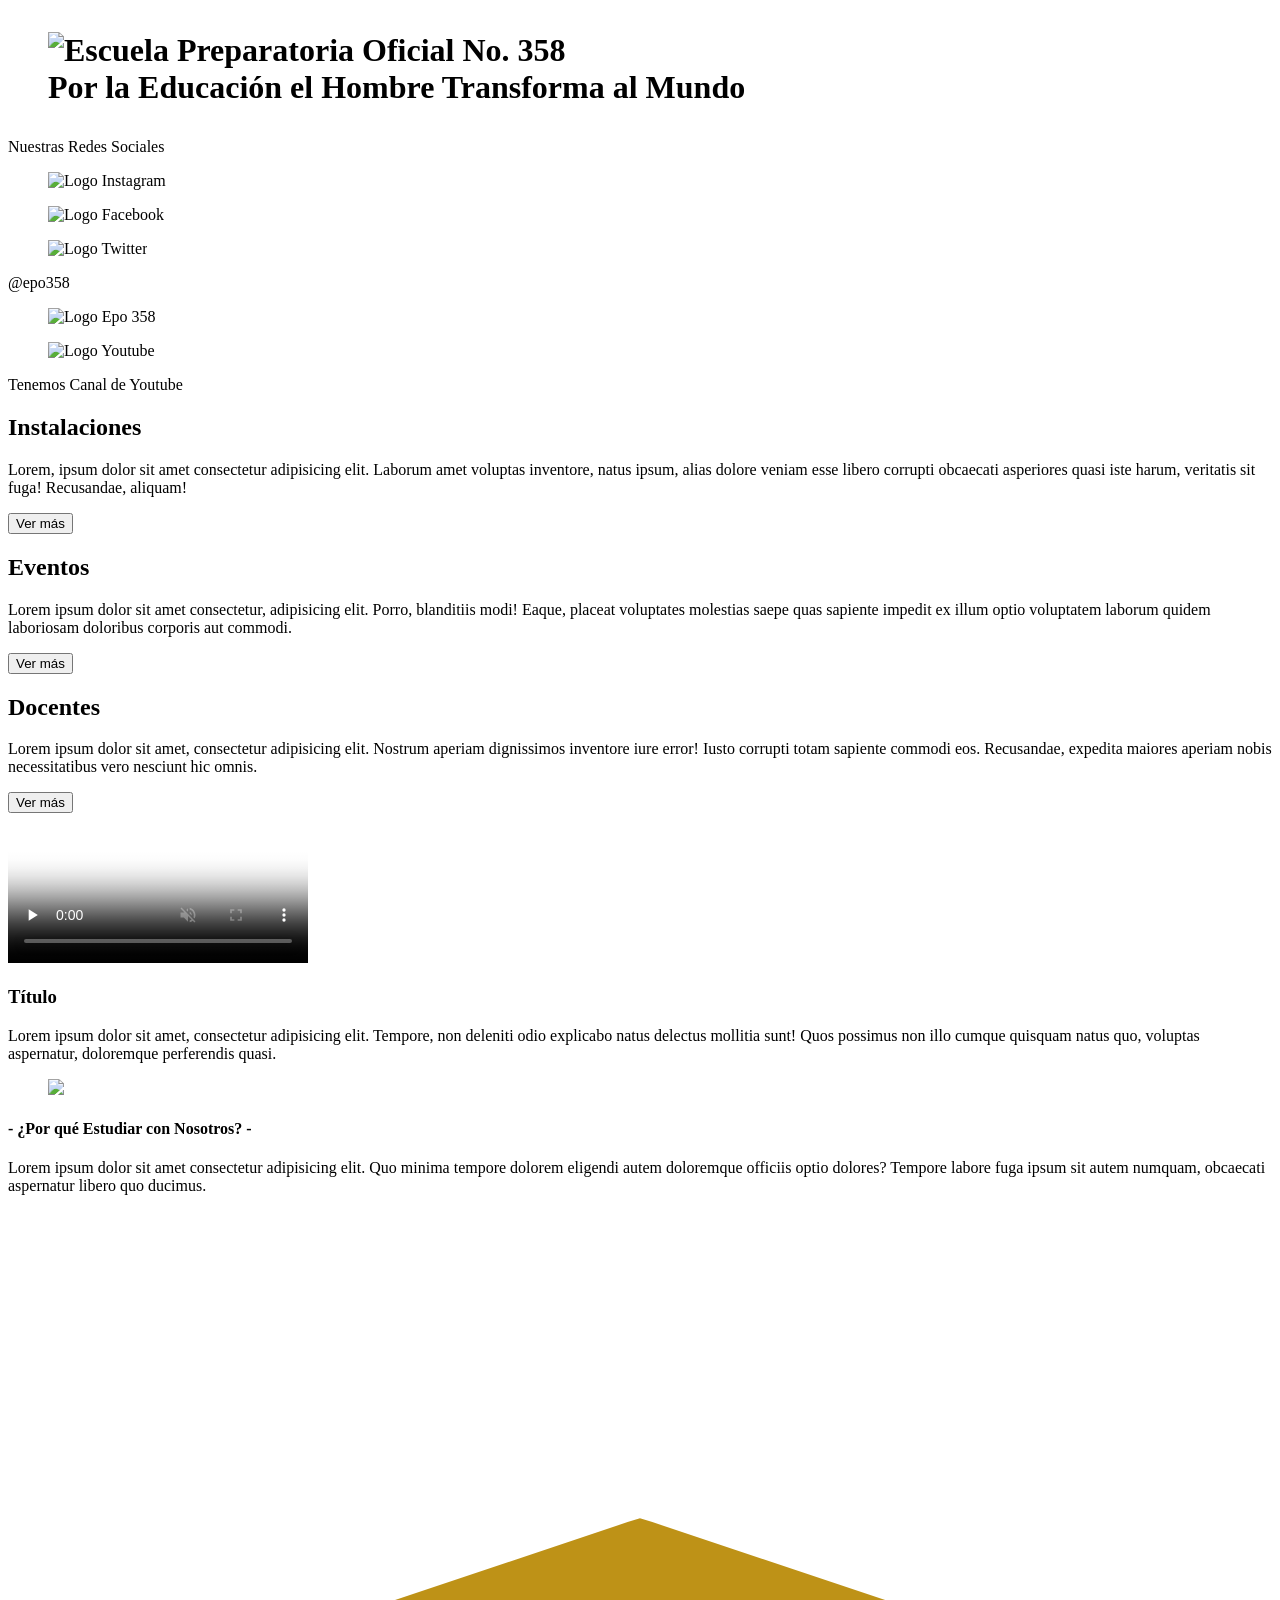
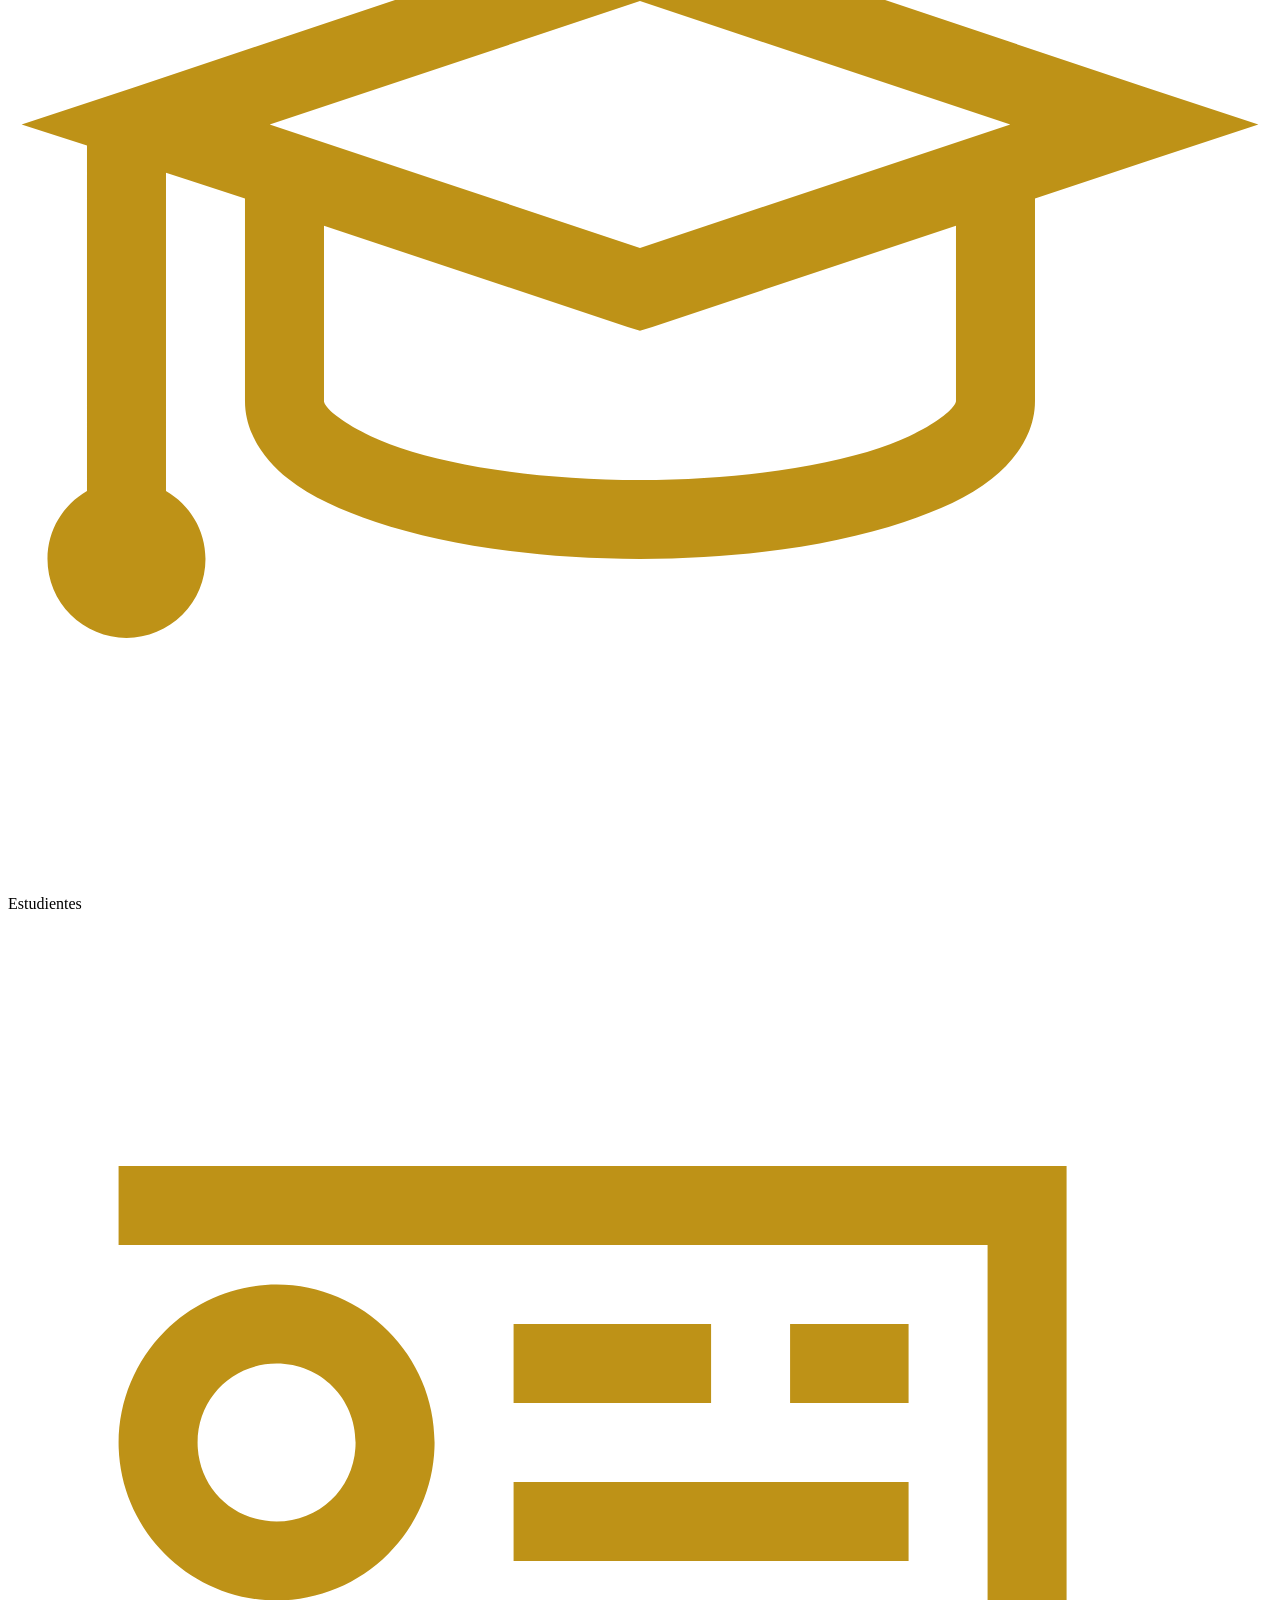
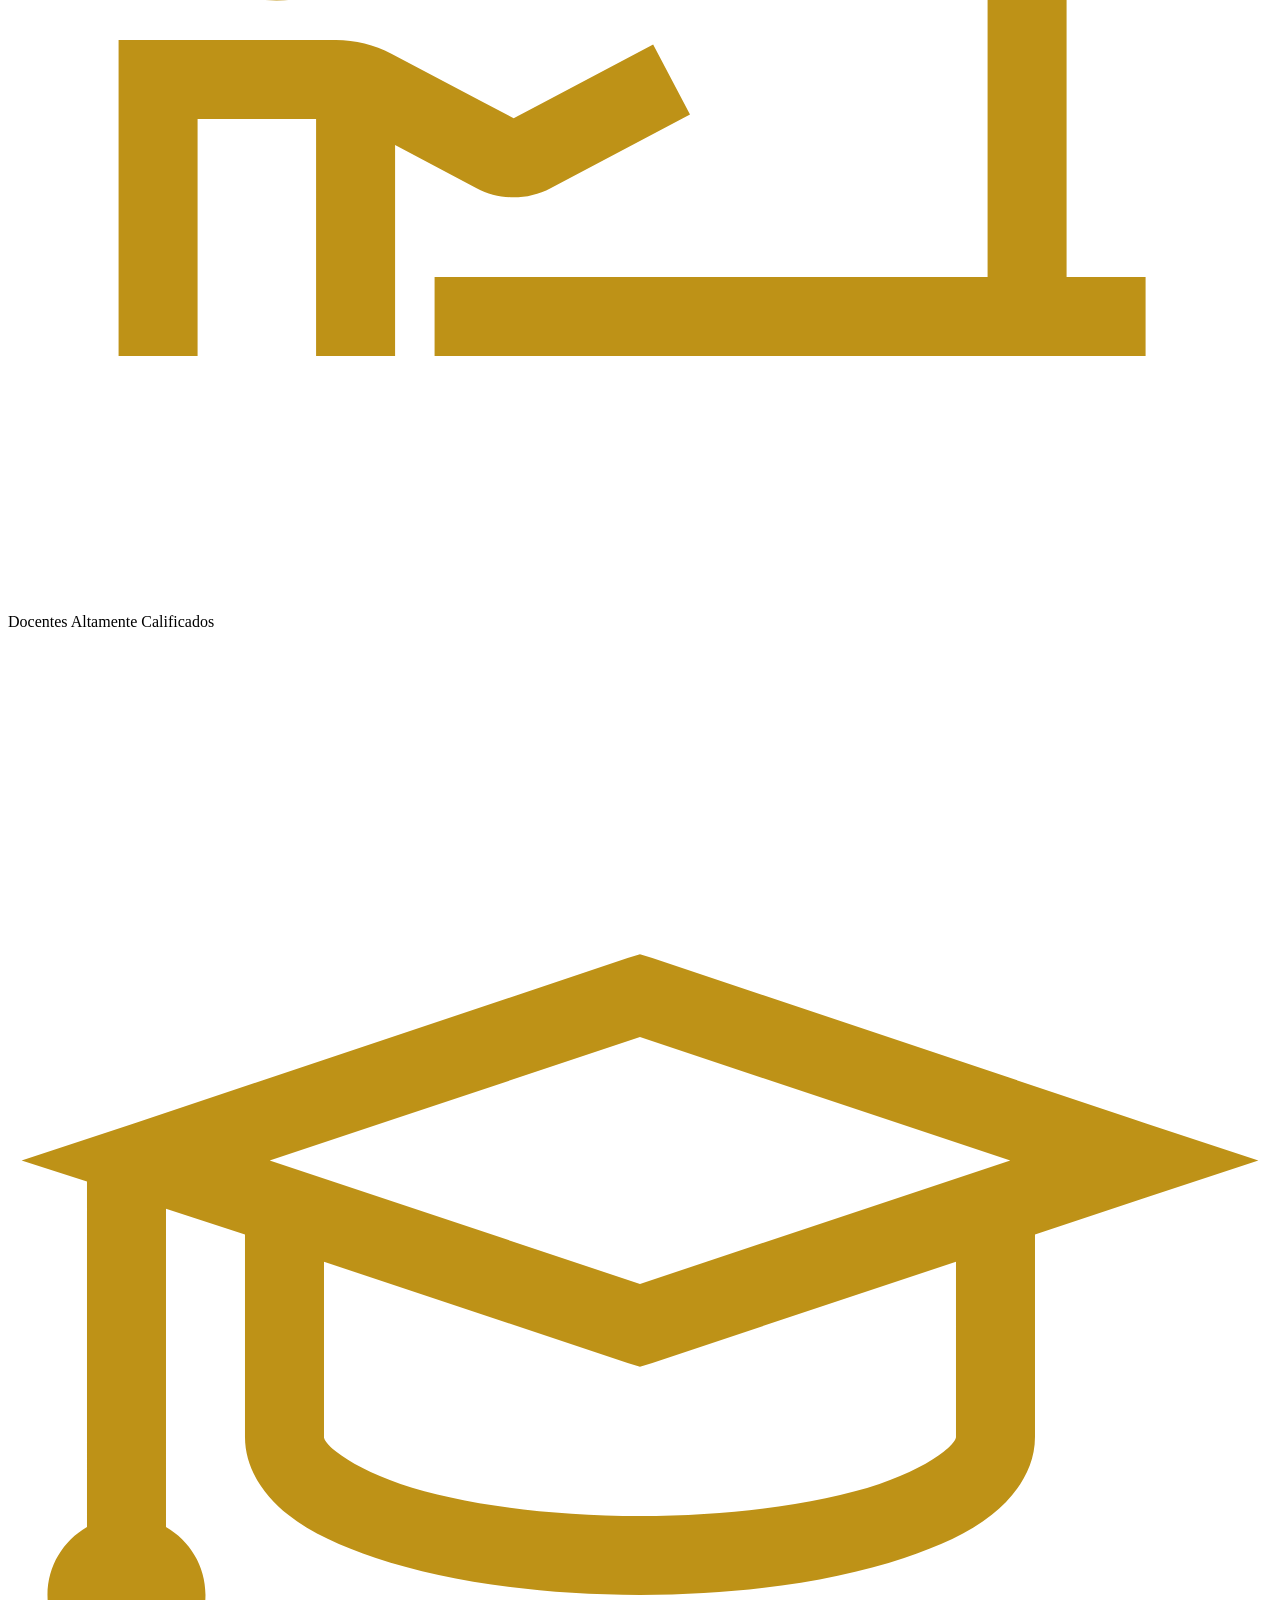
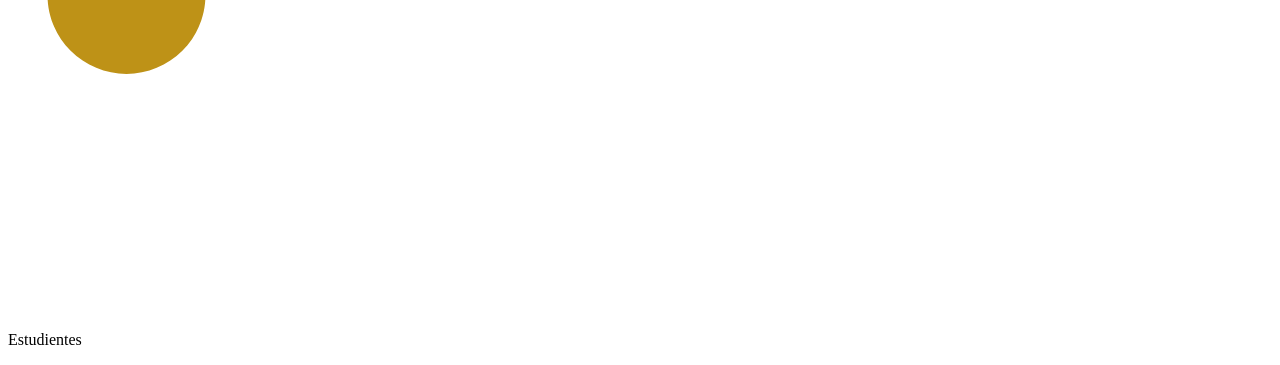
==== index.html @ b6f21674 "Terminación del index responsivo, falta header." ====
<!DOCTYPE html>
<html lang="es-MX">
<head>
  <meta charset="UTF-8">
  <meta name="description" content="Escuela Preparatoria Oficial Numero 358.">
  <meta name="keywords" content="Preparatoria, preparatoria, Bachillerato, bachillerato, Prepa, prepa, EPO, epo, Lerma, lerma">
  <meta name="robots" content="index, follow">
  <meta http-equiv="X-UA-Compatible" content="IE=edge">
  <meta name="viewport" content="width=device-width, initial-scale=1.0">
  <link rel="preconnect" href="https://fonts.googleapis.com">
  <link rel="preconnect" href="https://fonts.gstatic.com" crossorigin>
  <link href="https://fonts.googleapis.com/css2?family=Rubik:ital,wght@0,400;0,500;0,700;1,300&display=swap" rel="stylesheet">
  <link rel="stylesheet" href="assets/css/small.css" media="screen and (max-width: 480px)">
  <link rel="stylesheet" href="assets/css/medium.css" media="screen and (min-width: 480px) and (max-width: 680px)">
  <link rel="stylesheet" href="assets/css/large.css" media="screen and (min-width: 680px) and (max-width: 800px)">
  <link rel="stylesheet" href="assets/css/extra_large.css" media="screen and (min-width: 800px) and (max-width: 1200px)">
  <link rel="stylesheet" href="assets/css/largeX.css" media="screen and (min-width: 1200px)">
  <title>EPO 358</title>
</head>
<body>

  <div class="container">

    <main class="mainContent">


      <div class="hero">

        <h1 class="hero__title">
          <figure>
            <img src="assets/logos/name.png" alt="Escuela Preparatoria Oficial No. 358" class="hero__tittle--image">
            <figcaption>Por la Educación el Hombre Transforma al Mundo</figcaption>
          </figure>
        </h1>

        <div class="hero__social">
  
          <div class="hero__socialMediaOne">
  
            <p>Nuestras Redes Sociales</p>
  
            <div class="hero__socialMediaOne--logos">
              <figure><img src="assets/logos/instagram.png" alt="Logo Instagram"></figure>
              <figure><img src="assets/logos/facebook.png" alt="Logo Facebook"></figure>
              <figure><img src="assets/logos/twitter.png" alt="Logo Twitter"></figure>
            </div>
  
            <p>@epo358</p>
  
          </div>


          <div class="hero__logo">
            <figure>
              <img src="assets/logos/logo.png" alt="Logo Epo 358">
            </figure>
          </div>
  
  
          <div class="hero__socialMediaTwo">
  
            <figure><img src="assets/logos/youtube.png" alt="Logo Youtube"></figure>
            <p>Tenemos Canal de Youtube</p>
  
          </div>

        </div>


      </div>





      <div class="cards">

        <div class="cards__section">

          <section>
            <h2>Instalaciones</h2>
            <p>Lorem, ipsum dolor sit amet consectetur adipisicing elit. Laborum amet voluptas inventore, natus ipsum, alias dolore veniam esse libero corrupti obcaecati asperiores quasi iste harum, veritatis sit fuga! Recusandae, aliquam!</p>
          </section>
          <button>Ver más</button>
          
        </div>


        <div class="cards__section">

          <section>
            <h2>Eventos</h2>
            <p>Lorem ipsum dolor sit amet consectetur, adipisicing elit. Porro, blanditiis modi! Eaque, placeat voluptates molestias saepe quas sapiente impedit ex illum optio voluptatem laborum quidem laboriosam doloribus corporis aut commodi.</p>
          </section>
          <button>Ver más</button>

        </div>


        <div class="cards__section">

          <section>
            <h2>Docentes</h2>
            <p>Lorem ipsum dolor sit amet, consectetur adipisicing elit. Nostrum aperiam dignissimos inventore iure error! Iusto corrupti totam sapiente commodi eos. Recusandae, expedita maiores aperiam nobis necessitatibus vero nesciunt hic omnis.</p>
          </section>
          <button>Ver más</button>

        </div>

      </div>





      <div class="videoIntro">

        <div class="videoIntro__container">
          <video controls preload="none" poster="assets/logos/logo.png" muted>
            <source src="assets/videos/intro.webm" type="video/webm">
            Lo sentimos, tu navegador no soporta la reproducción de este video.
          </video>
        </div>

          <section>
            <h3>Título</h3>
            <p>Lorem ipsum dolor sit amet, consectetur adipisicing elit. Tempore, non deleniti odio explicabo natus delectus mollitia sunt! Quos possimus non illo cumque quisquam natus quo, voluptas aspernatur, doloremque perferendis quasi.</p>
          </section>
        
      </div>





      <div class="panoramic"></div>





      <div class="reason__container">

        <figure>
          <img src="assets/images/rectangle.png">
        </figure>

        <section class="reason">
          <h4>- ¿Por qué Estudiar con Nosotros? -</h4>
          <p>Lorem ipsum dolor sit amet consectetur adipisicing elit. Quo minima tempore dolorem eligendi autem doloremque officiis optio dolores? Tempore labore fuga ipsum sit autem numquam, obcaecati aspernatur libero quo ducimus.</p>
        </section>

      </div>





      <div class="iconsPlus">

        <div>
          <svg viewBox="0 0 68 68" xmlns="http://www.w3.org/2000/svg" class="icon">
            <path d="M33.9993 16.5322L33.3342 16.7341L6.77167 25.6336L0.732422 27.6247L4.2493 28.751V47.3447C2.98067 48.0821 2.1243 49.4272 2.1243 50.9997C2.1243 52.1269 2.57206 53.2079 3.36909 54.0049C4.16612 54.802 5.24713 55.2497 6.3743 55.2497C7.50147 55.2497 8.58247 54.802 9.3795 54.0049C10.1765 53.2079 10.6243 52.1269 10.6243 50.9997C10.6243 49.4272 9.76792 48.0821 8.4993 47.3447V30.2172L12.7493 31.6091V42.4997C12.7493 44.2422 13.8118 45.6872 15.074 46.686C16.3363 47.6783 17.9045 48.3796 19.7873 49.0086C23.557 50.2623 28.5253 50.9997 33.9993 50.9997C39.4733 50.9997 44.4415 50.2645 48.2113 49.0065C50.094 48.3796 51.6623 47.6784 52.9245 46.6838C54.1868 45.6872 55.2493 44.2422 55.2493 42.4997V31.6091L61.2269 29.6159L67.2662 27.6247L61.2248 25.6315L34.6623 16.7341L33.9993 16.5322ZM33.9993 20.9841L53.9212 27.6247L33.9993 34.2654L14.0774 27.6247L33.9993 20.9841ZM16.9993 33.0711L33.3363 38.5154L33.9993 38.7151L34.6644 38.5132L50.9993 33.069V42.4997C50.9993 42.521 51.0078 42.7675 50.3342 43.2966C49.6627 43.8279 48.4578 44.4972 46.8811 45.0242C43.7318 46.0718 39.0887 46.7497 33.9993 46.7497C28.9099 46.7497 24.2668 46.074 21.1154 45.0221C19.5429 44.4972 18.3359 43.8257 17.6644 43.2966C16.9887 42.7654 16.9993 42.521 16.9993 42.4997V33.069V33.0711Z" fill="#BE9217" />
          </svg>
          <p>Estudientes</p>
        </div>


        <div>
          <svg viewBox="0 0 68 68" xmlns="http://www.w3.org/2000/svg" class="icon">
            <path d="M5.94922 12.75V17H52.6992V51H22.9492V55.25H61.1992V51H56.9492V12.75H5.94922ZM14.4535 19.125C12.2011 19.1328 10.0432 20.0307 8.45021 21.623C6.85717 23.2152 5.95818 25.3727 5.94922 27.625C5.94922 32.2979 9.78272 36.125 14.4535 36.125C16.7047 36.116 18.861 35.2175 20.4525 33.6253C22.0439 32.033 22.9414 29.8762 22.9492 27.625C22.9492 22.9564 19.12 19.125 14.4535 19.125ZM27.1992 21.25V25.5H37.8242V21.25H27.1992ZM42.0742 21.25V25.5H48.4492V21.25H42.0742ZM14.4535 23.375C16.8207 23.375 18.6992 25.2514 18.6992 27.625C18.6992 30.005 16.8228 31.875 14.4535 31.875C12.0735 31.875 10.1992 30.005 10.1992 27.625C10.1992 25.2514 12.0756 23.375 14.4535 23.375ZM27.1992 29.75V34H48.4492V29.75H27.1992ZM5.94922 38.25V55.25H10.1992V42.5H16.5742V55.25H20.8242V43.8983L25.2102 46.2188C26.4533 46.8775 27.9472 46.8754 29.1882 46.2188V46.223L36.6895 42.2556L34.7068 38.4944L27.2035 42.4618L20.6245 38.9895C19.7063 38.5044 18.6837 38.2506 17.6452 38.25H5.94922Z" fill="#BE9217" />
          </svg>
          <p>Docentes Altamente Calificados</p>
        </div>


        <div>
          <svg viewBox="0 0 68 68" xmlns="http://www.w3.org/2000/svg" class="icon">
            <path d="M33.9993 16.5322L33.3342 16.7341L6.77167 25.6336L0.732422 27.6247L4.2493 28.751V47.3447C2.98067 48.0821 2.1243 49.4272 2.1243 50.9997C2.1243 52.1269 2.57206 53.2079 3.36909 54.0049C4.16612 54.802 5.24713 55.2497 6.3743 55.2497C7.50147 55.2497 8.58247 54.802 9.3795 54.0049C10.1765 53.2079 10.6243 52.1269 10.6243 50.9997C10.6243 49.4272 9.76792 48.0821 8.4993 47.3447V30.2172L12.7493 31.6091V42.4997C12.7493 44.2422 13.8118 45.6872 15.074 46.686C16.3363 47.6783 17.9045 48.3796 19.7873 49.0086C23.557 50.2623 28.5253 50.9997 33.9993 50.9997C39.4733 50.9997 44.4415 50.2645 48.2113 49.0065C50.094 48.3796 51.6623 47.6784 52.9245 46.6838C54.1868 45.6872 55.2493 44.2422 55.2493 42.4997V31.6091L61.2269 29.6159L67.2662 27.6247L61.2248 25.6315L34.6623 16.7341L33.9993 16.5322ZM33.9993 20.9841L53.9212 27.6247L33.9993 34.2654L14.0774 27.6247L33.9993 20.9841ZM16.9993 33.0711L33.3363 38.5154L33.9993 38.7151L34.6644 38.5132L50.9993 33.069V42.4997C50.9993 42.521 51.0078 42.7675 50.3342 43.2966C49.6627 43.8279 48.4578 44.4972 46.8811 45.0242C43.7318 46.0718 39.0887 46.7497 33.9993 46.7497C28.9099 46.7497 24.2668 46.074 21.1154 45.0221C19.5429 44.4972 18.3359 43.8257 17.6644 43.2966C16.9887 42.7654 16.9993 42.521 16.9993 42.4997V33.069V33.0711Z" fill="#BE9217" />
          </svg>
          <p>Estudientes</p>
        </div>

      </div>


    </main>


  </div>

</body>
</html>
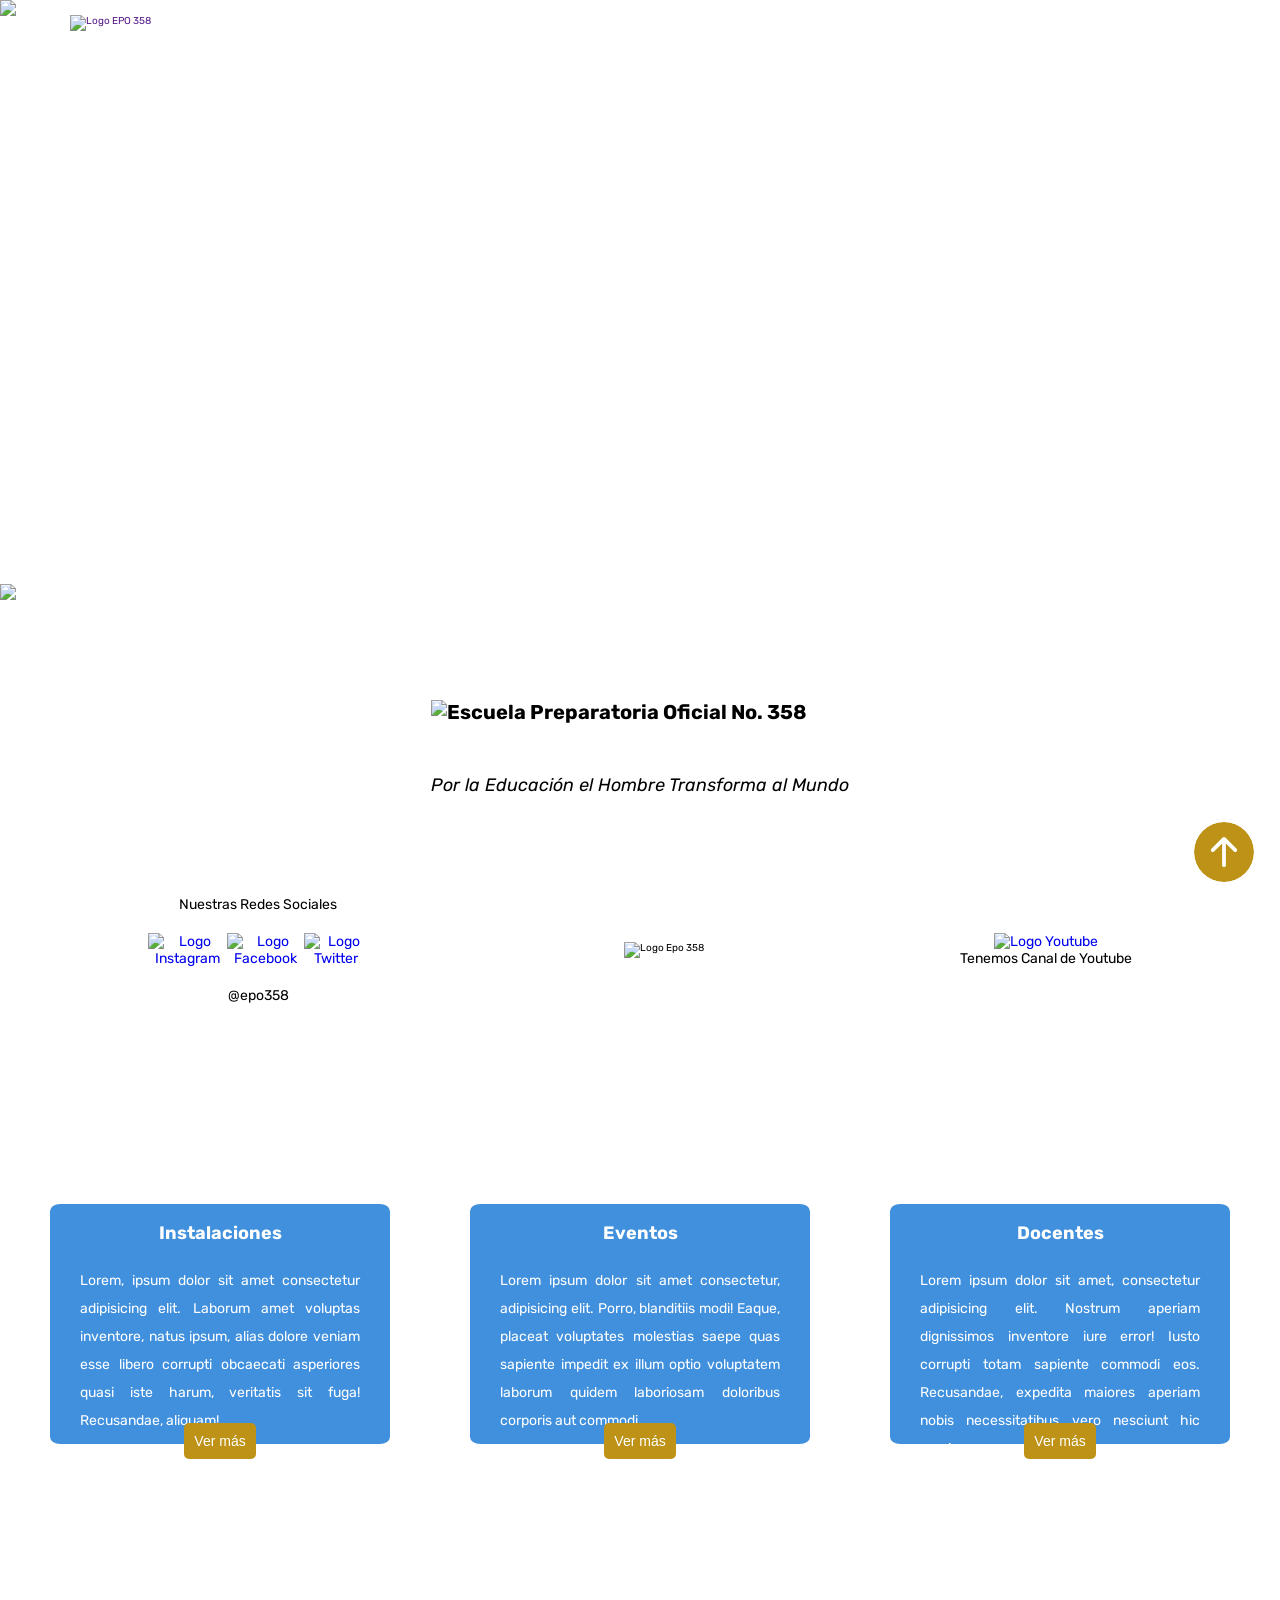
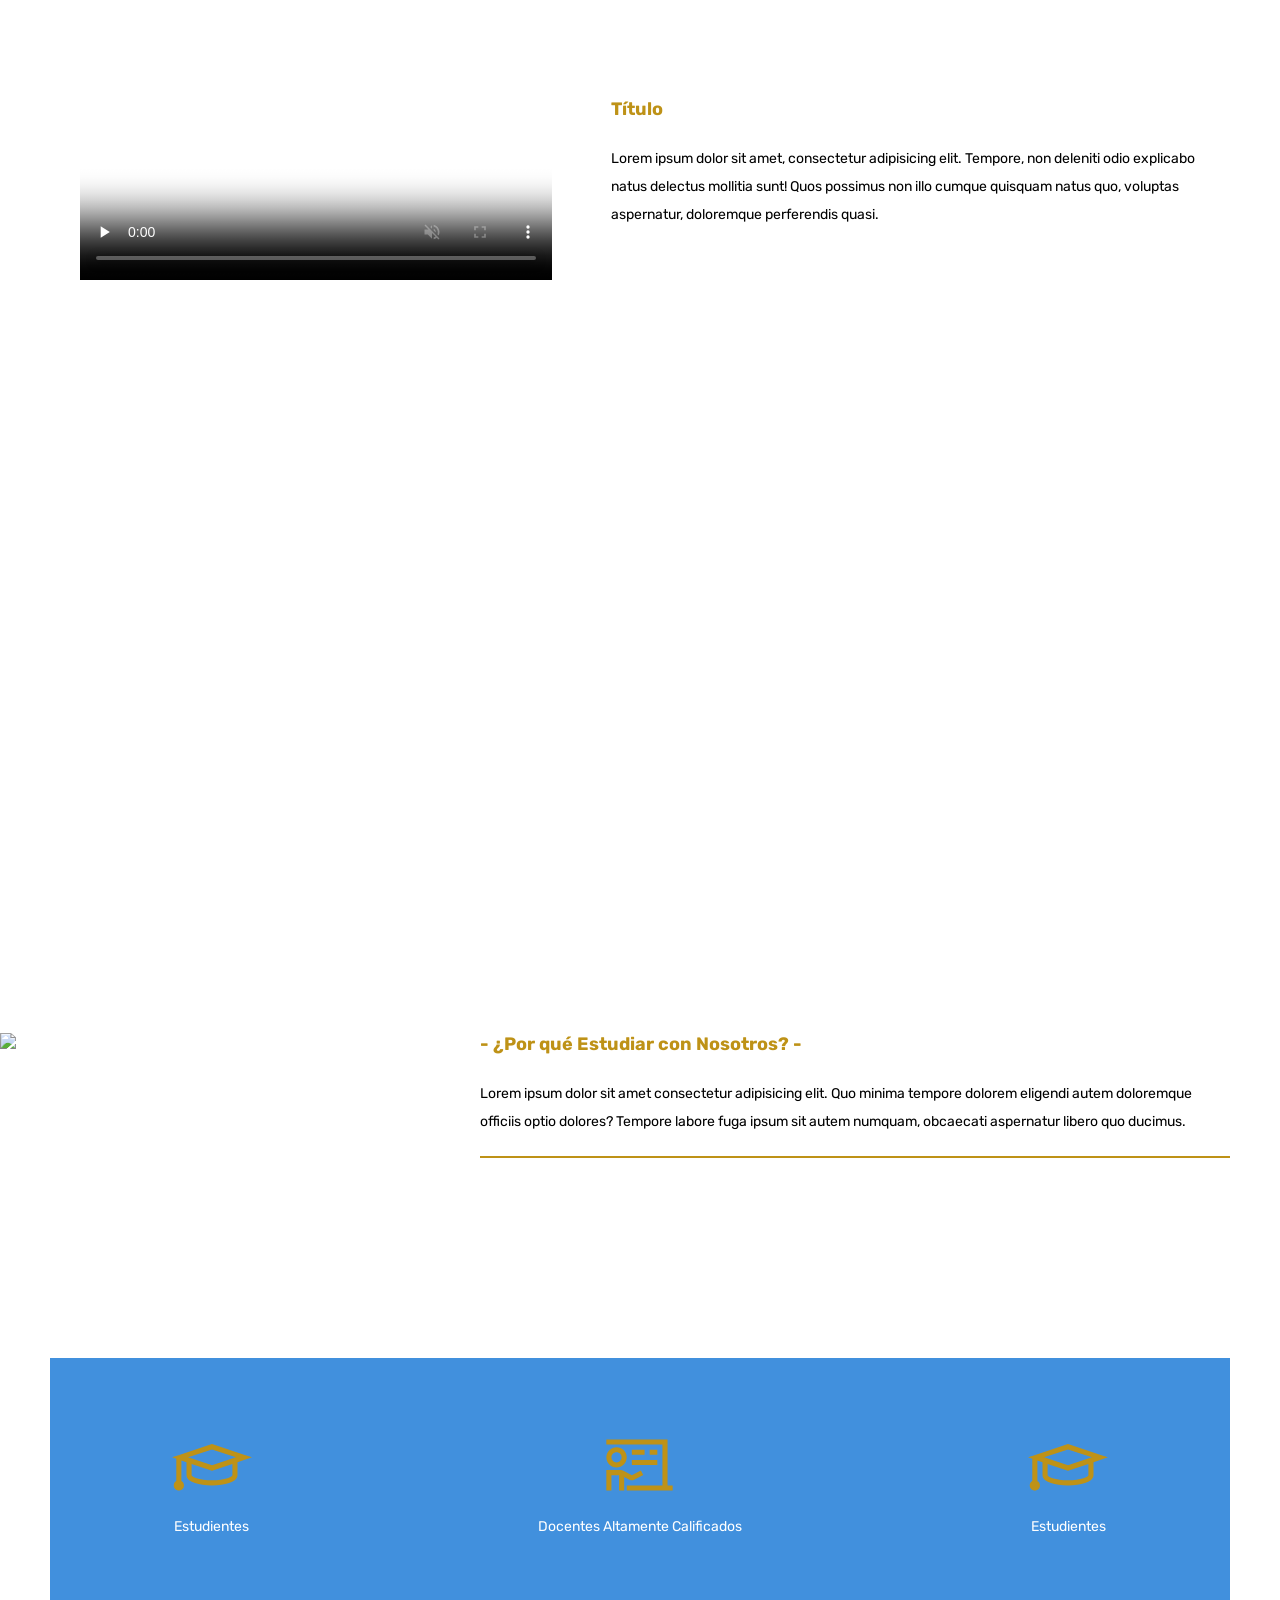
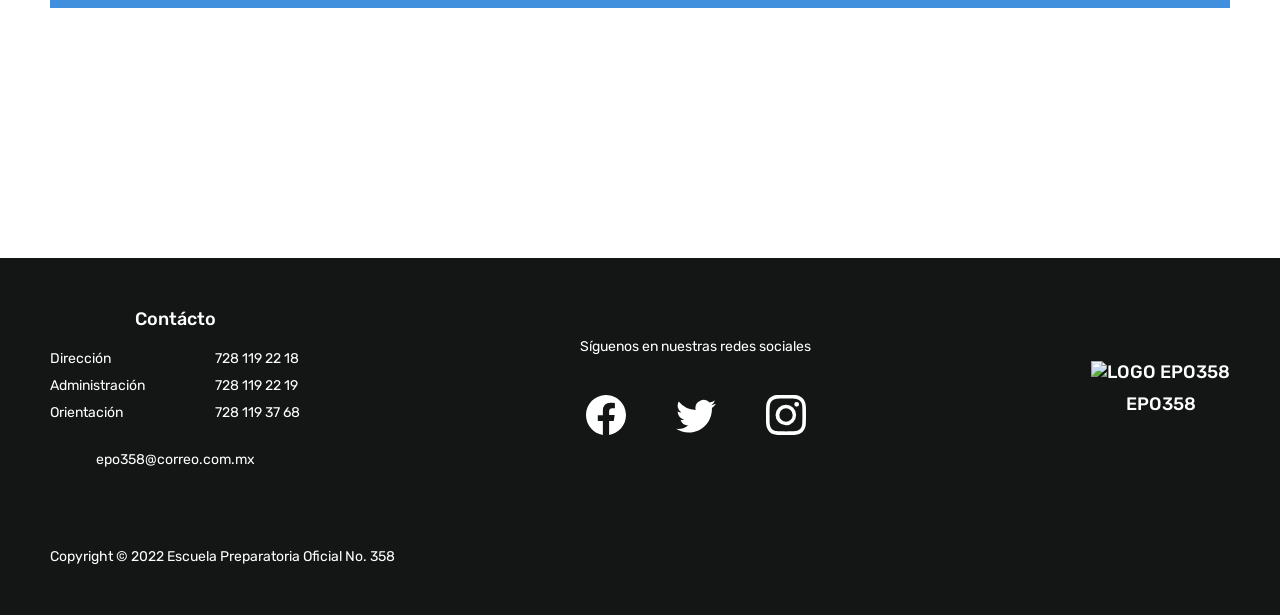
==== commit 9ca4e980: "Plantilla Estática Terminada" ====
--- a/index.html
+++ b/index.html
@@ -2,7 +2,7 @@
 <html lang="es-MX">
 <head>
   <meta charset="UTF-8">
-  <meta name="description" content="Escuela Preparatoria Oficial Numero 358.">
+  <meta name="description" content="Escuela Preparatoria Oficial Número 358.">
   <meta name="keywords" content="Preparatoria, preparatoria, Bachillerato, bachillerato, Prepa, prepa, EPO, epo, Lerma, lerma">
   <meta name="robots" content="index, follow">
   <meta http-equiv="X-UA-Compatible" content="IE=edge">
@@ -10,19 +10,81 @@
   <link rel="preconnect" href="https://fonts.googleapis.com">
   <link rel="preconnect" href="https://fonts.gstatic.com" crossorigin>
   <link href="https://fonts.googleapis.com/css2?family=Rubik:ital,wght@0,400;0,500;0,700;1,300&display=swap" rel="stylesheet">
-  <link rel="stylesheet" href="assets/css/small.css" media="screen and (max-width: 480px)">
-  <link rel="stylesheet" href="assets/css/medium.css" media="screen and (min-width: 480px) and (max-width: 680px)">
-  <link rel="stylesheet" href="assets/css/large.css" media="screen and (min-width: 680px) and (max-width: 800px)">
-  <link rel="stylesheet" href="assets/css/extra_large.css" media="screen and (min-width: 800px) and (max-width: 1200px)">
-  <link rel="stylesheet" href="assets/css/largeX.css" media="screen and (min-width: 1200px)">
+  <link rel="stylesheet" href="/assets/css/index/small.css" media="screen and (min-width: 280px)">
+  <link rel="stylesheet" href="/assets/css/index/medium.css" media="screen and (min-width: 480px)">
+  <link rel="stylesheet" href="/assets/css/index/large.css" media="screen and (min-width: 680px)">
+  <link rel="stylesheet" href="/assets/css/index/extra_large.css" media="screen and (min-width: 800px)">
+  <link rel="stylesheet" href="/assets/css/index/largeX.css" media="screen and (min-width: 1024px)">
   <title>EPO 358</title>
 </head>
 <body>
 
+  <div class="containerHeader">
+    <header>
+  
+      <div class="header__navBar">
+  
+        <a href="">
+          <img src="/assets/logos/logoWhite.png" alt="Logo EPO 358" id="iconLogo">
+        </a>
+  
+  
+        <nav id="navMenu">
+  
+          <svg xmlns="http://www.w3.org/2000/svg" width="40" height="40" fill="white" class="bi bi-list iconBar"
+            id="iconMenuMobile" viewBox="0 0 16 16">
+            <path fill-rule="evenodd"
+              d="M2.5 12a.5.5 0 0 1 .5-.5h10a.5.5 0 0 1 0 1H3a.5.5 0 0 1-.5-.5zm0-4a.5.5 0 0 1 .5-.5h10a.5.5 0 0 1 0 1H3a.5.5 0 0 1-.5-.5zm0-4a.5.5 0 0 1 .5-.5h10a.5.5 0 0 1 0 1H3a.5.5 0 0 1-.5-.5z" />
+          </svg>
+  
+          <div class="navContainer">
+            <p class="nav__container--title">epo 358</p>
+            <ul>
+              <li><a href="#">Inicio</a></li>
+              <li><a href="#">Conócenos</a></li>
+              <li><a href="#">Alumnos</a></li>
+              <li><a href="#">Docentes</a></li>
+              <li><a href="#">Control Escolar</a></li>
+              <li><a href="#">Orientación</a></li>
+              <li><a href="#">Académico</a></li>
+              <li><a href="#">Contácto</a></li>
+            </ul>
+            <figure>
+              <img src="/assets/logos/logo.png" alt="Logo epo358">
+            </figure>
+          </div>
+  
+        </nav>
+  
+      </div>
+  
+  
+  
+      <div class="header__container">
+  
+        <div class="header__background">
+          <picture>
+            <img src="/assets/images/headerIndex.webp" id="heroImage">
+          </picture>
+        </div>
+  
+        
+  
+        <img src="/assets/icons/lineedomex.png" class="header--lineEdomex" id="line_edomex">
+  
+      </div>
+  
+  
+    </header>
+  </div>
+
+
+
+
+
   <div class="container">
 
     <main class="mainContent">
-
 
       <div class="hero">
 
@@ -33,6 +95,7 @@
           </figure>
         </h1>
 
+
         <div class="hero__social">
   
           <div class="hero__socialMediaOne">
@@ -40,9 +103,27 @@
             <p>Nuestras Redes Sociales</p>
   
             <div class="hero__socialMediaOne--logos">
-              <figure><img src="assets/logos/instagram.png" alt="Logo Instagram"></figure>
-              <figure><img src="assets/logos/facebook.png" alt="Logo Facebook"></figure>
-              <figure><img src="assets/logos/twitter.png" alt="Logo Twitter"></figure>
+
+              <figure>
+                <a href="#">
+                  <img src="/assets/logos/instagram.webp" alt="Logo Instagram">
+                </a>
+              </figure>
+
+
+              <figure>
+                <a href="#">
+                  <img src="/assets/logos/facebook.png" alt="Logo Facebook">
+                </a>
+              </figure>
+
+
+              <figure>
+                <a href="#">
+                  <img src="/assets/logos/twitter.png" alt="Logo Twitter">
+                </a>
+              </figure>
+
             </div>
   
             <p>@epo358</p>
@@ -59,13 +140,16 @@
   
           <div class="hero__socialMediaTwo">
   
-            <figure><img src="assets/logos/youtube.png" alt="Logo Youtube"></figure>
+            <figure>
+              <a href="#">
+                <img src="assets/logos/youtube.png" alt="Logo Youtube">
+              </a>
+            </figure>
             <p>Tenemos Canal de Youtube</p>
   
           </div>
 
         </div>
-
 
       </div>
 
@@ -81,7 +165,11 @@
             <h2>Instalaciones</h2>
             <p>Lorem, ipsum dolor sit amet consectetur adipisicing elit. Laborum amet voluptas inventore, natus ipsum, alias dolore veniam esse libero corrupti obcaecati asperiores quasi iste harum, veritatis sit fuga! Recusandae, aliquam!</p>
           </section>
-          <button>Ver más</button>
+
+
+          <button>
+            <a href="#">Ver más</a>
+          </button>
           
         </div>
 
@@ -92,7 +180,11 @@
             <h2>Eventos</h2>
             <p>Lorem ipsum dolor sit amet consectetur, adipisicing elit. Porro, blanditiis modi! Eaque, placeat voluptates molestias saepe quas sapiente impedit ex illum optio voluptatem laborum quidem laboriosam doloribus corporis aut commodi.</p>
           </section>
-          <button>Ver más</button>
+
+
+          <button>
+            <a href="#">Ver más</a>
+          </button>
 
         </div>
 
@@ -103,7 +195,11 @@
             <h2>Docentes</h2>
             <p>Lorem ipsum dolor sit amet, consectetur adipisicing elit. Nostrum aperiam dignissimos inventore iure error! Iusto corrupti totam sapiente commodi eos. Recusandae, expedita maiores aperiam nobis necessitatibus vero nesciunt hic omnis.</p>
           </section>
-          <button>Ver más</button>
+
+
+          <button>
+            <a href="#">Ver más</a>
+          </button>
 
         </div>
 
@@ -122,6 +218,7 @@
           </video>
         </div>
 
+
           <section>
             <h3>Título</h3>
             <p>Lorem ipsum dolor sit amet, consectetur adipisicing elit. Tempore, non deleniti odio explicabo natus delectus mollitia sunt! Quos possimus non illo cumque quisquam natus quo, voluptas aspernatur, doloremque perferendis quasi.</p>
@@ -159,35 +256,145 @@
       <div class="iconsPlus">
 
         <div>
+
           <svg viewBox="0 0 68 68" xmlns="http://www.w3.org/2000/svg" class="icon">
             <path d="M33.9993 16.5322L33.3342 16.7341L6.77167 25.6336L0.732422 27.6247L4.2493 28.751V47.3447C2.98067 48.0821 2.1243 49.4272 2.1243 50.9997C2.1243 52.1269 2.57206 53.2079 3.36909 54.0049C4.16612 54.802 5.24713 55.2497 6.3743 55.2497C7.50147 55.2497 8.58247 54.802 9.3795 54.0049C10.1765 53.2079 10.6243 52.1269 10.6243 50.9997C10.6243 49.4272 9.76792 48.0821 8.4993 47.3447V30.2172L12.7493 31.6091V42.4997C12.7493 44.2422 13.8118 45.6872 15.074 46.686C16.3363 47.6783 17.9045 48.3796 19.7873 49.0086C23.557 50.2623 28.5253 50.9997 33.9993 50.9997C39.4733 50.9997 44.4415 50.2645 48.2113 49.0065C50.094 48.3796 51.6623 47.6784 52.9245 46.6838C54.1868 45.6872 55.2493 44.2422 55.2493 42.4997V31.6091L61.2269 29.6159L67.2662 27.6247L61.2248 25.6315L34.6623 16.7341L33.9993 16.5322ZM33.9993 20.9841L53.9212 27.6247L33.9993 34.2654L14.0774 27.6247L33.9993 20.9841ZM16.9993 33.0711L33.3363 38.5154L33.9993 38.7151L34.6644 38.5132L50.9993 33.069V42.4997C50.9993 42.521 51.0078 42.7675 50.3342 43.2966C49.6627 43.8279 48.4578 44.4972 46.8811 45.0242C43.7318 46.0718 39.0887 46.7497 33.9993 46.7497C28.9099 46.7497 24.2668 46.074 21.1154 45.0221C19.5429 44.4972 18.3359 43.8257 17.6644 43.2966C16.9887 42.7654 16.9993 42.521 16.9993 42.4997V33.069V33.0711Z" fill="#BE9217" />
           </svg>
+
+
           <p>Estudientes</p>
+
         </div>
 
 
         <div>
+
           <svg viewBox="0 0 68 68" xmlns="http://www.w3.org/2000/svg" class="icon">
             <path d="M5.94922 12.75V17H52.6992V51H22.9492V55.25H61.1992V51H56.9492V12.75H5.94922ZM14.4535 19.125C12.2011 19.1328 10.0432 20.0307 8.45021 21.623C6.85717 23.2152 5.95818 25.3727 5.94922 27.625C5.94922 32.2979 9.78272 36.125 14.4535 36.125C16.7047 36.116 18.861 35.2175 20.4525 33.6253C22.0439 32.033 22.9414 29.8762 22.9492 27.625C22.9492 22.9564 19.12 19.125 14.4535 19.125ZM27.1992 21.25V25.5H37.8242V21.25H27.1992ZM42.0742 21.25V25.5H48.4492V21.25H42.0742ZM14.4535 23.375C16.8207 23.375 18.6992 25.2514 18.6992 27.625C18.6992 30.005 16.8228 31.875 14.4535 31.875C12.0735 31.875 10.1992 30.005 10.1992 27.625C10.1992 25.2514 12.0756 23.375 14.4535 23.375ZM27.1992 29.75V34H48.4492V29.75H27.1992ZM5.94922 38.25V55.25H10.1992V42.5H16.5742V55.25H20.8242V43.8983L25.2102 46.2188C26.4533 46.8775 27.9472 46.8754 29.1882 46.2188V46.223L36.6895 42.2556L34.7068 38.4944L27.2035 42.4618L20.6245 38.9895C19.7063 38.5044 18.6837 38.2506 17.6452 38.25H5.94922Z" fill="#BE9217" />
           </svg>
+
+
           <p>Docentes Altamente Calificados</p>
+
         </div>
 
 
         <div>
+
           <svg viewBox="0 0 68 68" xmlns="http://www.w3.org/2000/svg" class="icon">
             <path d="M33.9993 16.5322L33.3342 16.7341L6.77167 25.6336L0.732422 27.6247L4.2493 28.751V47.3447C2.98067 48.0821 2.1243 49.4272 2.1243 50.9997C2.1243 52.1269 2.57206 53.2079 3.36909 54.0049C4.16612 54.802 5.24713 55.2497 6.3743 55.2497C7.50147 55.2497 8.58247 54.802 9.3795 54.0049C10.1765 53.2079 10.6243 52.1269 10.6243 50.9997C10.6243 49.4272 9.76792 48.0821 8.4993 47.3447V30.2172L12.7493 31.6091V42.4997C12.7493 44.2422 13.8118 45.6872 15.074 46.686C16.3363 47.6783 17.9045 48.3796 19.7873 49.0086C23.557 50.2623 28.5253 50.9997 33.9993 50.9997C39.4733 50.9997 44.4415 50.2645 48.2113 49.0065C50.094 48.3796 51.6623 47.6784 52.9245 46.6838C54.1868 45.6872 55.2493 44.2422 55.2493 42.4997V31.6091L61.2269 29.6159L67.2662 27.6247L61.2248 25.6315L34.6623 16.7341L33.9993 16.5322ZM33.9993 20.9841L53.9212 27.6247L33.9993 34.2654L14.0774 27.6247L33.9993 20.9841ZM16.9993 33.0711L33.3363 38.5154L33.9993 38.7151L34.6644 38.5132L50.9993 33.069V42.4997C50.9993 42.521 51.0078 42.7675 50.3342 43.2966C49.6627 43.8279 48.4578 44.4972 46.8811 45.0242C43.7318 46.0718 39.0887 46.7497 33.9993 46.7497C28.9099 46.7497 24.2668 46.074 21.1154 45.0221C19.5429 44.4972 18.3359 43.8257 17.6644 43.2966C16.9887 42.7654 16.9993 42.521 16.9993 42.4997V33.069V33.0711Z" fill="#BE9217" />
           </svg>
+
+
           <p>Estudientes</p>
-        </div>
-
-      </div>
-
+
+        </div>
+
+      </div>
 
     </main>
 
+    <svg xmlns="http://www.w3.org/2000/svg" class="bi bi-arrow-up-circle-fill circle" viewBox="0 0 16 16" id="prba">
+      <path d="M16 8A8 8 0 1 0 0 8a8 8 0 0 0 16 0zm-7.5 3.5a.5.5 0 0 1-1 0V5.707L5.354 7.854a.5.5 0 1 1-.708-.708l3-3a.5.5 0 0 1 .708 0l3 3a.5.5 0 0 1-.708.708L8.5 5.707V11.5z" />
+    </svg>
 
   </div>
 
+
+
+
+
+  <footer>
+  
+    <div class="footer__contactContainer">
+  
+      <div class="footer__contactNumbers">
+  
+        <p class="footer__contactNumbers--title">Contácto</p>
+  
+        <address class="contactNumbers__numbers">
+  
+          <div>
+            <p>Dirección</p>
+            <p>Administración</p>
+            <p>Orientación</p>
+          </div>
+  
+  
+          <div>
+            <p>728 119 22 18</p>
+            <p>728 119 22 19</p>
+            <p>728 119 37 68</p>
+          </div>
+  
+        </address>
+  
+  
+        <address class="contactNumbers__email">
+          <p>epo358@correo.com.mx</p>
+        </address>
+  
+      </div>
+  
+  
+      <div class="footer__socialMedia">
+  
+        <p class="footer__socialMedia--title">Síguenos en nuestras redes sociales</p>
+  
+        <address>
+  
+          <a href="" title="Facebook">
+            <svg xmlns="http://www.w3.org/2000/svg" class="bi bi-facebook" viewBox="0 0 16 16">
+              <path
+                d="M16 8.049c0-4.446-3.582-8.05-8-8.05C3.58 0-.002 3.603-.002 8.05c0 4.017 2.926 7.347 6.75 7.951v-5.625h-2.03V8.05H6.75V6.275c0-2.017 1.195-3.131 3.022-3.131.876 0 1.791.157 1.791.157v1.98h-1.009c-.993 0-1.303.621-1.303 1.258v1.51h2.218l-.354 2.326H9.25V16c3.824-.604 6.75-3.934 6.75-7.951z" />
+            </svg>
+          </a>
+  
+  
+          <a href="https://twitter.com/epo358" target="_blank" title="Twitter">
+            <svg xmlns="http://www.w3.org/2000/svg" class="bi bi-twitter" viewBox="0 0 16 16">
+              <path
+                d="M5.026 15c6.038 0 9.341-5.003 9.341-9.334 0-.14 0-.282-.006-.422A6.685 6.685 0 0 0 16 3.542a6.658 6.658 0 0 1-1.889.518 3.301 3.301 0 0 0 1.447-1.817 6.533 6.533 0 0 1-2.087.793A3.286 3.286 0 0 0 7.875 6.03a9.325 9.325 0 0 1-6.767-3.429 3.289 3.289 0 0 0 1.018 4.382A3.323 3.323 0 0 1 .64 6.575v.045a3.288 3.288 0 0 0 2.632 3.218 3.203 3.203 0 0 1-.865.115 3.23 3.23 0 0 1-.614-.057 3.283 3.283 0 0 0 3.067 2.277A6.588 6.588 0 0 1 .78 13.58a6.32 6.32 0 0 1-.78-.045A9.344 9.344 0 0 0 5.026 15z" />
+            </svg>
+          </a>
+  
+  
+          <a href="https://www.instagram.com/epo358" target="_blank" title="Instagram">
+            <svg xmlns="http://www.w3.org/2000/svg" class="bi bi-instagram" viewBox="0 0 16 16">
+              <path
+                d="M8 0C5.829 0 5.556.01 4.703.048 3.85.088 3.269.222 2.76.42a3.917 3.917 0 0 0-1.417.923A3.927 3.927 0 0 0 .42 2.76C.222 3.268.087 3.85.048 4.7.01 5.555 0 5.827 0 8.001c0 2.172.01 2.444.048 3.297.04.852.174 1.433.372 1.942.205.526.478.972.923 1.417.444.445.89.719 1.416.923.51.198 1.09.333 1.942.372C5.555 15.99 5.827 16 8 16s2.444-.01 3.298-.048c.851-.04 1.434-.174 1.943-.372a3.916 3.916 0 0 0 1.416-.923c.445-.445.718-.891.923-1.417.197-.509.332-1.09.372-1.942C15.99 10.445 16 10.173 16 8s-.01-2.445-.048-3.299c-.04-.851-.175-1.433-.372-1.941a3.926 3.926 0 0 0-.923-1.417A3.911 3.911 0 0 0 13.24.42c-.51-.198-1.092-.333-1.943-.372C10.443.01 10.172 0 7.998 0h.003zm-.717 1.442h.718c2.136 0 2.389.007 3.232.046.78.035 1.204.166 1.486.275.373.145.64.319.92.599.28.28.453.546.598.92.11.281.24.705.275 1.485.039.843.047 1.096.047 3.231s-.008 2.389-.047 3.232c-.035.78-.166 1.203-.275 1.485a2.47 2.47 0 0 1-.599.919c-.28.28-.546.453-.92.598-.28.11-.704.24-1.485.276-.843.038-1.096.047-3.232.047s-2.39-.009-3.233-.047c-.78-.036-1.203-.166-1.485-.276a2.478 2.478 0 0 1-.92-.598 2.48 2.48 0 0 1-.6-.92c-.109-.281-.24-.705-.275-1.485-.038-.843-.046-1.096-.046-3.233 0-2.136.008-2.388.046-3.231.036-.78.166-1.204.276-1.486.145-.373.319-.64.599-.92.28-.28.546-.453.92-.598.282-.11.705-.24 1.485-.276.738-.034 1.024-.044 2.515-.045v.002zm4.988 1.328a.96.96 0 1 0 0 1.92.96.96 0 0 0 0-1.92zm-4.27 1.122a4.109 4.109 0 1 0 0 8.217 4.109 4.109 0 0 0 0-8.217zm0 1.441a2.667 2.667 0 1 1 0 5.334 2.667 2.667 0 0 1 0-5.334z" />
+            </svg>
+          </a>
+  
+  
+        </address>
+  
+      </div>
+  
+  
+      <div class="footer__logo">
+        <figure>
+          <img src="/assets/logos/logoWhite.png" alt="Logo epo358">
+          <figure>epo358</figure>
+        </figure>
+      </div>
+  
+    </div>
+  
+  
+    <div>
+  
+      <div class="footer__copyright">
+        <p>Copyright &copy; 2022 Escuela Preparatoria Oficial No. 358</p>
+      </div>
+  
+    </div>
+  
+  
+  
+  
+  </footer>
+
+<script src="/assets/js/main.js"></script>
 </body>
 </html>
--- a/assets/css/index/small.css
+++ b/assets/css/index/small.css
@@ -0,0 +1,439 @@
+@import '/assets/css/main.css';
+
+
+
+
+
+/*---------- Container & General ----------*/
+
+.container {
+  padding: 1rem;
+  margin: 0 auto;
+}
+
+
+
+
+
+/*---------- Header ----------*/
+
+.containerHeader {
+  margin: 0 auto;
+  overflow: hidden;
+  max-width: 192rem;
+}
+
+header {
+  margin-bottom: 5rem;
+  height: 18rem;
+  position: relative;
+}
+
+.header__container {
+  position: relative;
+  overflow: hidden;
+  height: 100%;
+}
+
+.header__background {
+  position: absolute;
+  height: 100%;
+  z-index: 1;
+}
+
+.header__background img {
+  width: 100%;
+}
+
+header h1 {
+  position: absolute;
+  z-index: 2;
+  bottom: 1.4rem;
+  color: var(--white);
+  margin-left: 1.5rem;
+}
+
+.header--lineEdomex {
+  position: absolute;
+  z-index: 1;
+  width: 100%;
+  bottom: 0;
+}
+
+
+/*---------- Header Menu ----------*/
+
+.header__navBar {
+  display: flex;
+  width: 100%;
+  justify-content: space-between;
+  position: absolute;
+  z-index: 2;
+}
+
+.header__navBar img {
+  margin: 1.5rem 0 0 1rem;
+  width: 5rem;
+  z-index: 2;
+}
+
+header nav {
+  display: flex;
+  position: fixed;
+  right: -22rem;
+  transition: right 400ms ease-out;
+}
+
+header nav svg {
+  margin: 1rem 2rem 0 0;
+}
+
+header .navContainer {
+  position: static;
+  overflow-y: scroll;
+  background-color: white;
+  z-index: 2;
+  height: 100vh;
+  padding: 3rem 1rem 1rem;
+  width: 20rem;
+  box-shadow: .1rem 0 .8rem;
+}
+
+.nav__container--title {
+  text-align: center;
+  text-transform: uppercase;
+  font-weight: 500;
+  margin-bottom: 5rem;
+  font-size: 2rem;
+  padding-bottom: 2rem;
+  border-bottom: .2rem solid var(--primary);
+}
+
+header nav ul {
+  margin-bottom: 5rem;
+}
+
+header nav li {
+  margin-bottom: 3rem;
+  border-bottom: .1rem solid var(--primary);
+}
+
+header nav a {
+  color: var(--black);
+  font-size: 1.4rem;
+  font-weight: normal;
+  display: block;
+  height: 3rem;
+}
+
+.navContainer figure {
+  text-align: center;
+}
+
+.navContainer img {
+  width: 10rem;
+}
+
+
+/*---------- Show Menu ----------*/
+
+header .toggleMenu {
+  position: fixed;
+  transition: right 400ms ease-out;
+  right: .1px;
+}
+
+
+
+
+
+/*---------- Hero ----------*/
+
+.hero {
+  display: flex;
+  flex-direction: column;
+  align-items: center;
+  margin-bottom: 10rem;
+  gap: 6rem;
+}
+
+.hero__tittle--image {
+  width: 100%;
+  margin-bottom: 1rem;
+}
+
+.hero__title figcaption {
+  text-align: center;
+  font-weight: normal;
+  font-style: italic;
+  font-size: 1.2rem;
+}
+
+.hero__social {
+  display: flex;
+  flex-direction: column;
+  align-items: center;
+  gap: 6rem;
+}
+
+.hero__socialMediaOne {
+  display: flex;
+  flex-direction: column;
+  gap: 2rem;
+  width: 22.0rem;
+  text-align: center;
+  font-size: 1.2rem;
+}
+
+.hero__socialMediaOne--logos {
+  display: flex;
+  justify-content: space-between;
+}
+
+.hero__socialMediaOne img {
+  width: 4rem;
+}
+
+.hero__logo img {
+  width: 13.5rem;
+}
+
+.hero__socialMediaTwo {
+  font-size: 1.2rem;
+  text-align: center;
+}
+
+.hero__socialMediaTwo img {
+  width: 7rem;
+}
+
+
+
+
+
+/*---------- Cards ----------*/
+
+.cards {
+  margin-bottom: 10rem;
+  font-size: var(--sizeParagraphs);
+}
+
+.cards__section {
+  min-height: 24rem;
+  margin-bottom: 8rem;
+  display: flex;
+  flex-direction: column;
+  justify-content: space-between;
+}
+
+.cards__section section {
+  line-height: var(--paragraphs);
+  margin-bottom: 3rem;
+  text-align: justify;
+}
+
+.cards__section section h2 {
+  text-align: center;
+  color: var(--primary);
+  margin-bottom: 2rem;
+  font-size: 1.8rem;
+}
+
+.cards__section button {
+  background-color: var(--primary);
+  border-radius: 5px;
+  padding: 10px;
+  font-size: var(--sizeParagraphs);
+  align-self: center;
+}
+
+.cards__section button a {
+  color: var(--white);
+}
+
+
+
+
+
+/*---------- Video Intro ----------*/
+
+.videoIntro {
+  margin-bottom: 10rem;
+}
+
+.videoIntro__container {
+  margin-bottom: 2.5rem;
+}
+
+.videoIntro__container video {
+  width: 100%;
+}
+
+.videoIntro section h3 {
+  color: var(--primary);
+  text-align: center;
+  margin-bottom: 2.5rem;
+  font-size: var(--subtitle);
+}
+
+.videoIntro section p {
+  line-height: var(--paragraphs);
+  font-size: var(--sizeParagraphs);
+}
+
+
+
+
+
+/*---------- Panoramic ----------*/
+
+.panoramic {
+  height: 14.5rem;
+  background: url('/assets/images/panoramic.webp') center/cover no-repeat;
+  margin-bottom: 10rem;
+}
+
+
+
+
+
+/*---------- Reason ----------*/
+
+.reason__container {
+  margin-bottom: 10rem;
+}
+
+.reason__container img {
+  display: none;
+}
+
+.reason {
+  border-bottom: 2px solid var(--primary);
+}
+
+.reason h4 {
+  color: var(--primary);
+  text-align: center;
+  margin-bottom: 2.5rem;
+  font-size: var(--subtitle);
+}
+
+.reason p {
+  line-height: var(--paragraphs);
+  margin-bottom: 2rem;
+  font-size: var(--sizeParagraphs);
+}
+
+
+
+
+
+/*---------- Icons Plus ----------*/
+
+.iconsPlus {
+  text-align: center;
+  display: flex;
+  flex-direction: column;
+  gap: 4rem;
+  font-size: var(--sizeParagraphs);
+  margin-bottom: 20rem;
+}
+
+.iconsPlus .icon {
+  width: 6.8rem;
+  border-color: white;
+}
+
+
+
+
+
+/*---------- Size Background Header ----------*/
+
+@media (min-width: 400px) {
+
+  header {
+    height: 20rem;
+  }
+
+}
+
+
+
+
+
+/*---------- Footer ----------*/
+
+footer {
+  background-color: #141616;
+  color: var(--white);
+  text-align: center;
+  font-size: 1.4rem;
+  font-style: normal;
+  padding: 3rem 0 3rem;
+  margin: 0 auto;
+}
+
+
+
+.footer__contactNumbers {
+  max-width: 40rem;
+  margin: 0 auto 3rem;
+}
+
+.footer__contactNumbers--title {
+  font-weight: 500;
+  font-size: 1.8rem;
+  margin-bottom: 2rem;
+}
+
+.contactNumbers__numbers {
+  display: flex;
+  justify-content: space-around;
+  text-align: initial;
+  margin-bottom: 2rem;
+  font-style: normal;
+}
+
+.contactNumbers__numbers div p {
+  margin-bottom: 1rem;
+}
+
+.contactNumbers__email {
+  font-style: normal;
+}
+
+.footer__socialMedia {
+  margin-bottom: 3rem;
+}
+
+.footer__socialMedia--title {
+  margin-bottom: 2rem;
+}
+
+.footer__socialMedia address {
+  display: flex;
+  justify-content: center;
+  gap: 5rem;
+}
+
+.footer__socialMedia svg {
+  fill: var(--white);
+  width: 3rem;
+}
+
+.footer__logo {
+  margin-bottom: 3rem;
+  text-transform: uppercase;
+  font-weight: 500;
+}
+
+.footer__logo figure img {
+  width: 7rem;
+  margin-bottom: 1rem;
+}
+
+
+
+
+
--- a/assets/css/index/medium.css
+++ b/assets/css/index/medium.css
@@ -0,0 +1,89 @@
+/*---------- Container ----------*/
+
+.container {
+  padding: 3rem;
+}
+
+
+
+
+
+/*---------- Header ----------*/
+
+header {
+  height: 25rem;
+}
+
+header h1 {
+  font-size: 2.4rem;
+}
+
+.header__navBar img {
+  width: 6rem;
+}
+
+header nav svg {
+  width: 6rem;
+}
+
+.navContainer img {
+  width: 10rem;
+}
+
+
+
+
+
+/*---------- Hero ----------*/
+
+.hero__title figcaption {
+  font-size: var(--sizeParagraphs);
+}
+
+.hero__socialMediaOne,
+.hero__socialMediaTwo {
+  font-size: var(--sizeParagraphs);
+}
+
+.hero__logo img {
+  width: 24rem;
+}
+
+
+
+
+
+/*---------- Footer ----------*/
+
+.footer__contactNumbers {
+  max-width: 80rem;
+  margin: 0 auto 5rem;
+}
+
+.footer__socialMedia {
+  margin-bottom: 5rem;
+}
+
+.footer__logo {
+  margin-bottom: 5rem;
+}
+
+.footer__logo figure img {
+  width: 10rem;
+}
+
+
+
+
+
+@media (min-width: 600px) {
+
+  header {
+    height: 30rem;
+  }
+
+}
+
+
+
+
--- a/assets/css/index/large.css
+++ b/assets/css/index/large.css
@@ -0,0 +1,115 @@
+/*---------- Header ----------*/
+
+header {
+  height: 35rem;
+}
+
+header h1 {
+  bottom: 4rem;
+  font-size: 2.8rem;
+  margin-left: 7rem;
+}
+
+
+
+
+
+/*---------- Cards ----------*/
+
+.cards {
+  width: 40rem;
+  margin: 0 auto;
+}
+
+.cards__section {
+  margin-bottom: 13rem;
+}
+
+
+
+
+
+/*---------- Video Intro ----------*/
+
+.videoIntro {
+  margin-bottom: 20rem;
+}
+
+.videoIntro__container {
+  margin-bottom: 8rem;
+}
+
+.videoIntro section {
+  max-width: 64rem;
+  margin: 0 auto;
+}
+
+
+
+
+
+/*---------- Panoramic ----------*/
+
+.panoramic {
+  margin-bottom: 20rem;
+}
+
+
+
+
+
+/*---------- Reason ----------*/
+
+.reason__container {
+  max-width: 64rem;
+  margin: 0 auto 20rem;
+}
+
+
+
+
+
+/*---------- Icons Plus ----------*/
+
+.iconsPlus {
+  flex-direction: row;
+  justify-content: space-around;
+  align-items: center;
+  background-color: var(--secondary);
+  height: 15rem;
+  color: var(--white)
+}
+
+
+
+
+
+
+@media (min-width: 800px) {
+
+  header {
+    height: 40rem;
+  }
+
+}
+
+@media (min-width: 900px) {
+
+  header {
+    height: 45rem;
+  }
+
+}
+
+
+@media (min-width: 1000px) {
+
+  header {
+    height: 50rem;
+  }
+
+}
+
+
+
+
--- a/assets/css/index/extra_large.css
+++ b/assets/css/index/extra_large.css
@@ -0,0 +1,85 @@
+/*---------- Container ----------*/
+
+.container {
+  padding: 5rem;
+}
+
+
+
+
+
+/*---------- Hero ----------*/
+
+.hero {
+  gap: 10rem;
+}
+
+.hero__social {
+  flex-direction: row;
+}
+
+.hero__tittle figcaption {
+  font-size: var(--subtitle);
+}
+
+
+
+
+
+/*---------- Cards ----------*/
+
+.cards {
+  display: flex;
+  flex-direction: column;
+  align-items: center;
+  gap: 8rem;
+  margin-bottom: 20rem;
+  width: 100%;
+}
+
+.cards__section {
+  width: 40rem;
+  height: 24rem;
+  display: flex;
+  flex-direction: column;
+  background-color: var(--secondary);
+  color: var(--white);
+  padding: 1.5rem 3rem 3rem;
+  position: relative;
+  margin: 0;
+  border-radius: 3%;
+}
+
+.cards__section section h2 {
+  color: var(--white);
+}
+
+.cards__section button {
+  position: absolute;
+  bottom: -1.5rem;
+}
+
+
+
+
+
+/*---------- Panoramic ----------*/
+
+.panoramic {
+  height: 20rem;
+}
+
+
+
+
+
+/*---------- Icons Plus ----------*/
+
+.iconsPlus {
+  height: 20rem;
+}
+
+
+
+
+
--- a/assets/css/index/largeX.css
+++ b/assets/css/index/largeX.css
@@ -0,0 +1,305 @@
+/*---------- Header ----------*/
+
+header {
+  height: 55rem;
+}
+
+header nav svg,
+.nav__container--title,
+.navContainer figure {
+  display: none;
+}
+
+.header__navBar img {
+  margin: 1.5rem 0 0 7rem;
+
+}
+
+header nav {
+  display: block;
+  position: initial;
+  right: initial;
+  transition: none;
+  margin: 3rem 4rem 0 0;
+}
+
+header .navContainer {
+  position: initial;
+  overflow: initial;
+  background: none;
+  height: initial;
+  padding: 0;
+  width: initial;
+  box-shadow: none;
+}
+
+.navContainer ul {
+  margin: 0;
+  display: flex;
+}
+
+.navContainer ul li {
+  border: none;
+  margin: 0;
+  height: 5rem;
+}
+
+header nav a {
+  color: var(--white);
+  font-size: 1.8rem;
+  font-weight: 500;
+  display: flex;
+  align-items: center;
+  padding: 2rem;
+  height: inherit;
+  transition: transform 200ms ease-in-out;
+}
+
+.navContainer ul li:hover a {
+  background-color: white;
+  border-radius: 1rem;
+  color: black;
+  transform: translateY(-1rem);
+}
+
+
+
+
+
+/*---------- Container ----------*/
+
+.container {
+  max-width: 190rem;
+}
+
+
+
+
+
+/*---------- Hero ----------*/
+
+.hero {
+  margin-bottom: 20rem;
+}
+
+.hero__social {
+  flex-direction: row;
+  justify-content: space-around;
+  width: 100%;
+  max-width: 150rem;
+}
+
+.hero__tittle--image {
+  max-width: 56rem;
+  margin-bottom: 5rem;
+}
+
+.hero__socialMediaOne--logos figure {
+  transition: transform 200ms ease-in-out;
+}
+
+.hero__socialMediaOne--logos figure:hover {
+  transform: scale(1.1) translateY(-1rem);
+}
+
+.hero__socialMediaTwo figure {
+  transition: transform 200ms ease-in-out;
+}
+
+.hero__socialMediaTwo figure:hover {
+  transform: scale(1.1) translateY(-1rem);
+}
+
+.hero__title figcaption {
+  font-size: var(--subtitle);
+}
+
+
+
+
+
+/*---------- Cards ----------*/
+
+.cards {
+  flex-direction: row;
+  justify-content: space-around;
+}
+
+.cards__section {
+  transition: transform 200ms ease-in-out;
+}
+
+.cards__section:hover {
+  transform: scale(1.1) translateY(-1rem);
+}
+
+
+
+
+
+/*---------- Video Intro ----------*/
+
+.videoIntro {
+  display: flex;
+  /* gap: 4rem; */
+  justify-content: space-around;
+}
+
+.videoIntro__container {
+  margin: 0;
+  width: 40%;
+  max-width: 68rem;
+}
+
+.videoIntro section {
+  width: 50%;
+  max-width: 70rem;
+  align-self: center;
+  margin: 0;
+}
+
+.videoIntro section h3 {
+  text-align: initial;
+}
+
+
+
+
+
+/*---------- Reason ----------*/
+
+.reason__container {
+  margin: 0 0 20rem;
+  max-width: none;
+  display: flex;
+  flex-direction: column;
+  /*align-items: center; */
+  
+  position: relative;
+}
+
+.reason__container figure {
+  position: absolute;
+  left: -5rem;
+}
+
+.reason__container img {
+  display: block;
+  width: 5rem;
+}
+
+.reason__container .reason {
+  width: 70%;
+  max-width: 75rem;
+  align-self: flex-end;
+}
+
+.reason__container .reason h4 {
+  text-align: initial;
+}
+
+
+
+
+
+@media (min-width: 1200px) {
+
+  /*---------- Panoramic ----------*/
+
+  .panoramic {
+    height: 35rem;
+  }
+
+
+
+
+
+  /*---------- Icons Plus ----------*/
+
+  .iconsPlus {
+    height: 25rem;
+    
+  }
+
+  .iconsPlus .icon {
+    transform: scale(1.2);
+    margin-bottom: 1.5rem;
+  }
+
+}
+
+
+
+
+
+@media (min-width: 1200px) {
+
+  header {
+    height: 60rem;
+  }
+
+}
+
+@media (min-width: 1300px) {
+
+  header {
+    height: 65rem;
+  }
+
+}
+
+
+
+
+
+/*---------- Footer ----------*/
+
+footer {
+  max-width: 190rem;
+  display: flex;
+  flex-direction: column;
+  padding: 5rem;
+}
+
+.footer__contactContainer {
+  display: flex;
+  justify-content: space-between;
+  align-items: center;
+  margin-bottom: 8rem;
+}
+
+.footer__contactNumbers {
+  max-width: none;
+  width: 25rem;
+  margin: 0;
+}
+
+.contactNumbers__numbers {
+  justify-content: space-between;
+}
+
+.footer__socialMedia {
+  margin: 0;
+}
+
+.footer__socialMedia--title {
+  margin-bottom: 4rem;
+}
+
+.footer__socialMedia svg {
+  width: 4rem;
+}
+
+.footer__logo {
+  margin: 0;
+  font-size: 1.8rem;
+}
+
+.footer__copyright {
+  text-align: initial;
+}
+
+
+
+
+
